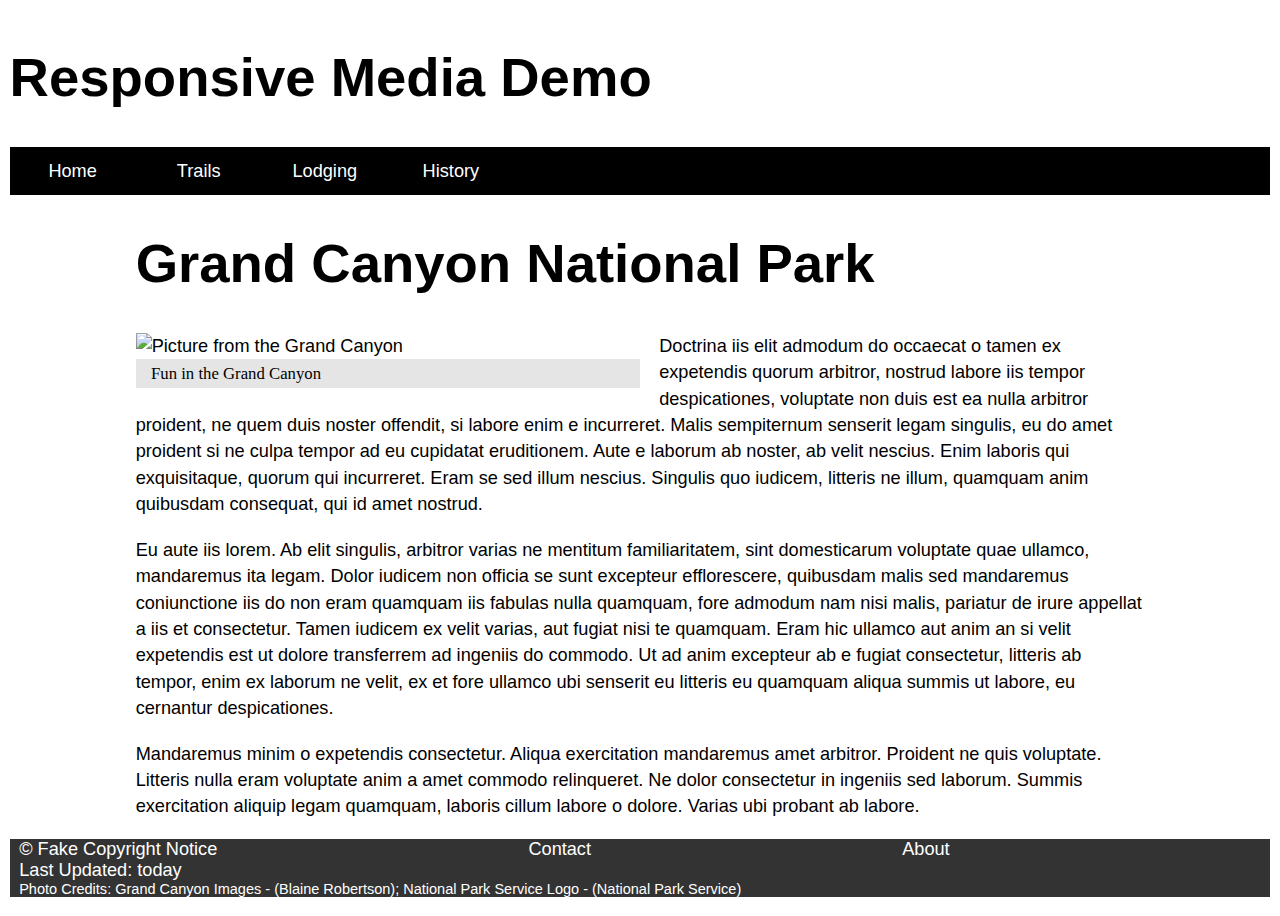
==== homework/responsive_media/index.html @ 5080a1d6 "added images" ====
<!DOCTYPE html>
<html>

<head>
	<meta charset="utf-8">
	<title>The Grand Canyon | Responsive Media Demo</title>
	<meta name="viewport" content="width=device-width">
	<link href='css/style.css' rel='stylesheet' type='text/css'>
</head>

<body>
	<div class="wrapper">
		<header class="page-header">
			<h1>Responsive Media Demo</h1>
		</header>
		<nav class="page-nav">
			<ul>
				<li><a href="#" title="Fake home page link">Home</a></li>
				<li><a href="#" title="Fake trails page link">Trails</a></li>
				<li><a href="#" title="Fake lodging page link">Lodging</a></li>
				<li><a href="#" title="Fake history page link">History</a></li>
			</ul>
		</nav>
		<main class="main">

			<h1 class="main-title">Grand Canyon National Park</h1>

			<figure class="featured-image">
				<img src="" alt="Picture from the Grand Canyon">

				<figcaption class="image-caption">
					Fun in the Grand Canyon
				</figcaption>
			</figure>

			<p>
				Doctrina iis elit admodum do occaecat o tamen ex expetendis quorum arbitror, nostrud labore iis tempor despicationes, voluptate non duis est ea nulla arbitror proident, ne quem duis noster offendit, si labore enim e incurreret. Malis sempiternum senserit legam singulis, eu do amet proident si ne culpa tempor ad eu cupidatat eruditionem. Aute e laborum ab noster, ab velit nescius. Enim laboris qui exquisitaque, quorum qui incurreret. Eram se sed illum nescius. Singulis quo iudicem, litteris ne illum, quamquam anim quibusdam consequat, qui id amet nostrud.
			</p>

			<p>
				Eu aute iis lorem. Ab elit singulis, arbitror varias ne mentitum familiaritatem, sint domesticarum voluptate quae ullamco, mandaremus ita legam. Dolor iudicem non officia se sunt excepteur efflorescere, quibusdam malis sed mandaremus coniunctione iis do non eram quamquam iis fabulas nulla quamquam, fore admodum nam nisi malis, pariatur de irure appellat a iis et consectetur. Tamen iudicem ex velit varias, aut fugiat nisi te quamquam. Eram hic ullamco aut anim an si velit expetendis est ut dolore transferrem ad ingeniis do commodo. Ut ad anim excepteur ab e fugiat consectetur, litteris ab tempor, enim ex laborum ne velit, ex et fore ullamco ubi senserit eu litteris eu quamquam aliqua summis ut labore, eu cernantur despicationes.
			</p>

			<p>
				Mandaremus minim o expetendis consectetur. Aliqua exercitation mandaremus amet arbitror. Proident ne quis voluptate. Litteris nulla eram voluptate anim a amet commodo relinqueret. Ne dolor consectetur in ingeniis sed laborum. Summis exercitation aliquip legam quamquam, laboris cillum labore o dolore. Varias ubi probant ab labore.
			</p>

		</main>
		<footer class="page-footer">
			<ul>
				<li>&copy; Fake Copyright Notice</li>
				<li>Contact</li>
				<li>About</li>
			</ul>
			<p>Last Updated: today</p>
			<p class="credits">Photo Credits: Grand Canyon Images - (Blaine Robertson); National Park Service Logo - (National Park Service)</p>
		</footer>
	</div>
</body>

</html>
---- homework/responsive_media/css/style.css ----
/********************************
* Default Styles - Mobile First
********************************/

body {
	font-family: sans-serif;
	font-size: 18px;
	margin: 0;
	padding: 0;
}

body,
caption,
th,
td,
input,
textarea,
select,
option,
legend,
fieldset,
h1,
h2,
h3,
h4,
h5,
h6 {
	font-size-adjust: 0.5;
}

.wrapper {
	display: flex;
	flex-flow: column;
	flex-wrap: nowrap;
	padding: .5em;
}

h1 {
	font-size: 1.05em;
	/*	line-height: 1.25;*/
}


/*******************************
* Page Header Styles
* Background Image
*******************************/


/*	Background Images - use with Small screens */

.page-header {}


/*******************************
* Page Navigation Styles
*******************************/

.page-nav {
	background-color: rgb(0, 0, 0);
	position: fixed;
	bottom: 0;
	left: 0;
	width: 100%;
	z-index: 100;
}

.page-nav ul {
	display: flex;
	align-items: stretch;
	height: 2.5em;
	margin: 0;
	padding: 0;
	list-style: none;
}

.page-nav li {
	flex: 1;
	display: flex;
	justify-content: center;
}

.page-nav a {
	text-decoration: none;
	color: #fff;
	display: flex;
	flex: 1;
	justify-content: center;
	align-items: center;
}


/********************************
* Main Content Styles
********************************/

.main {
	font-size: 1em;
	line-height: 1.25;
	margin: 0 auto;
	position: relative;
}

.featured-image {
	margin: 1em 0;
}

.featured-image img {
	display: block;
	width: 100%;
	height: auto;
}

.image-caption {
	padding: .25em 1em;
	font-family: serif;
	font-size: 80%;
	background: rgba(0, 0, 0, .1);
}

.featured-video {
	display: block;
	width: 100%;
	height: auto;
}


/*******************************
* Page Footer Styles
*******************************/

.page-footer {
	background-color: rgba(0, 0, 0, .8);
	color: #fff;
	padding: 0 .5em;
	margin-bottom: 2.5em;
}

.page-footer ul {
	display: flex;
	margin: 0;
	padding: 0;
	list-style: none;
}

.page-footer li {
	flex: auto;
}

.page-footer p {
	margin: 0;
}

.credits {
	font-size: .8em;
}


/********************************
* Medium Screen Styles
* 750px viewport / 18px font = 41.67em
********************************/

@media (min-width: 41.67em) {
	body {
		font-size: 1.25em;
	}
	h1 {
		font-size: 2em;
		line-height: 1.125;
	}
	/*	Background Images - Use with medium screens */
	.page-header {}
	.page-nav {
		position: relative;
	}
	.page-nav li {
		flex: 0 1 20%;
	}
	.main {
		line-height: 1.375;
	}
	.featured-image {
		margin: 0 1em 1em 0;
		float: left;
		width: 50%;
	}
	.featured-video {
		float: left;
		display: inline-block;
		width: 50%;
		height: auto;
		margin: 0 1em 1em 0;
	}
	.featured-video+p {
		clear: both;
	}
	.page-footer {
		margin-bottom: .5em;
	}
}


/********************************
* Large Screen Styles
* 1200px viewport / 18px font = 66.7em
********************************/

@media (min-width: 66.7em) {
	body {
		font-size: 1.5vw;
	}
	h1 {
		font-size: 3em;
		line-height: 1.05;
	}
	/*	Background Images - Use with large screens */
	.page-header {}
	.page-nav li {
		flex: 0 1 10%;
	}
	.main {
		max-width: 80%;
		padding-right: 2em;
		padding-left: 2em;
	}
}
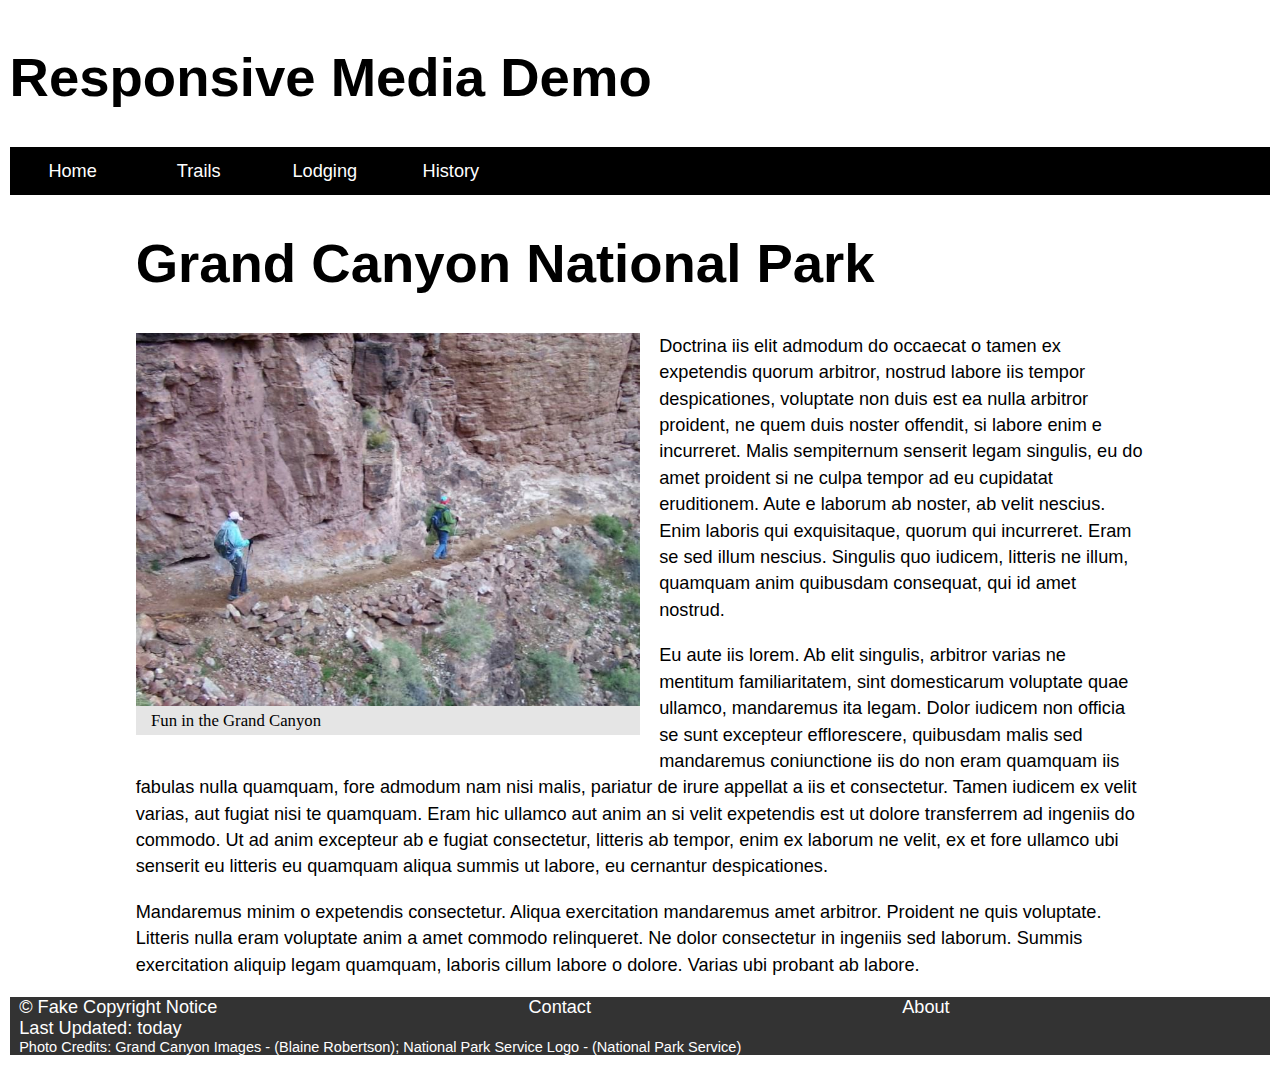
==== commit 22a8180a: "added images" ====
--- a/homework/responsive_media/index.html
+++ b/homework/responsive_media/index.html
@@ -26,8 +26,10 @@
 			<h1 class="main-title">Grand Canyon National Park</h1>
 
 			<figure class="featured-image">
-				<img src="" alt="Picture from the Grand Canyon">
-
+				<picture>
+				<source srcset="/grand/cactus(small).jpg" media="(min-width:500px) and (max-width:799px)">
+				<img src="/grand/trail(large).jpg" alt="Picture from the Grand Canyon">
+				</picture>
 				<figcaption class="image-caption">
 					Fun in the Grand Canyon
 				</figcaption>
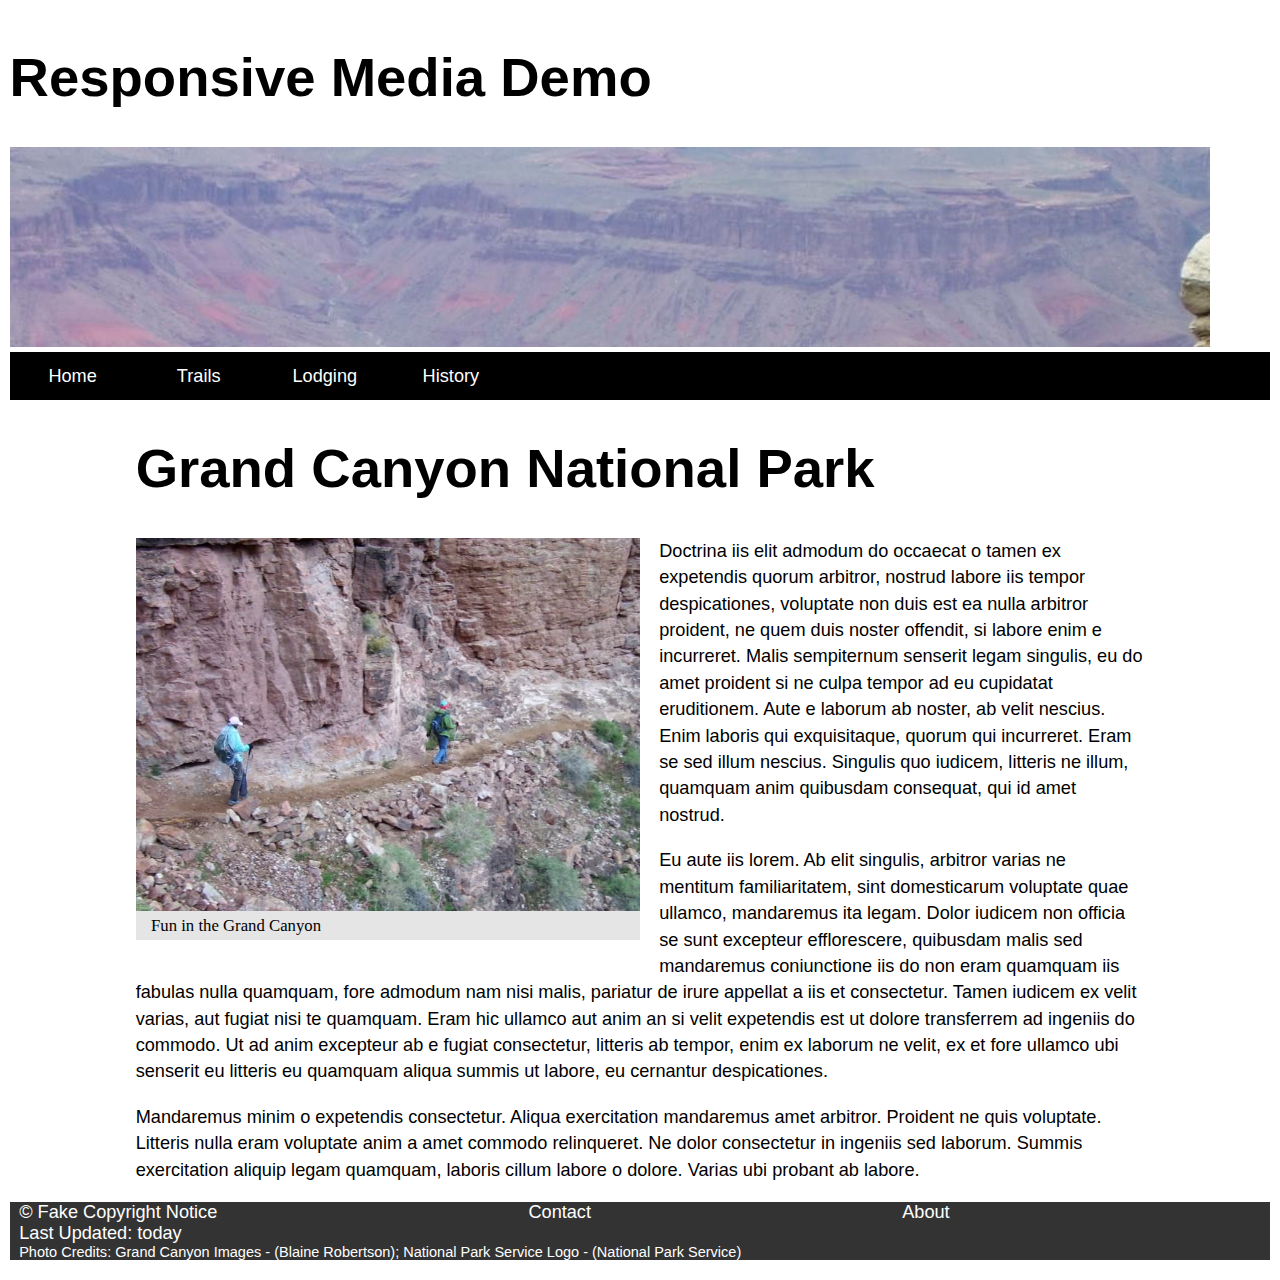
==== commit 43106463: "k" ====
--- a/homework/responsive_media/index.html
+++ b/homework/responsive_media/index.html
@@ -12,6 +12,10 @@
 	<div class="wrapper">
 		<header class="page-header">
 			<h1>Responsive Media Demo</h1>
+			<picture>
+				<source srcset="/grand/banner(400).jpg" media="(min-width:500px) and (max-width:799px)">
+				<img src="/grand/banner(1200).jpg" alt="banner">
+			</picture>
 		</header>
 		<nav class="page-nav">
 			<ul>
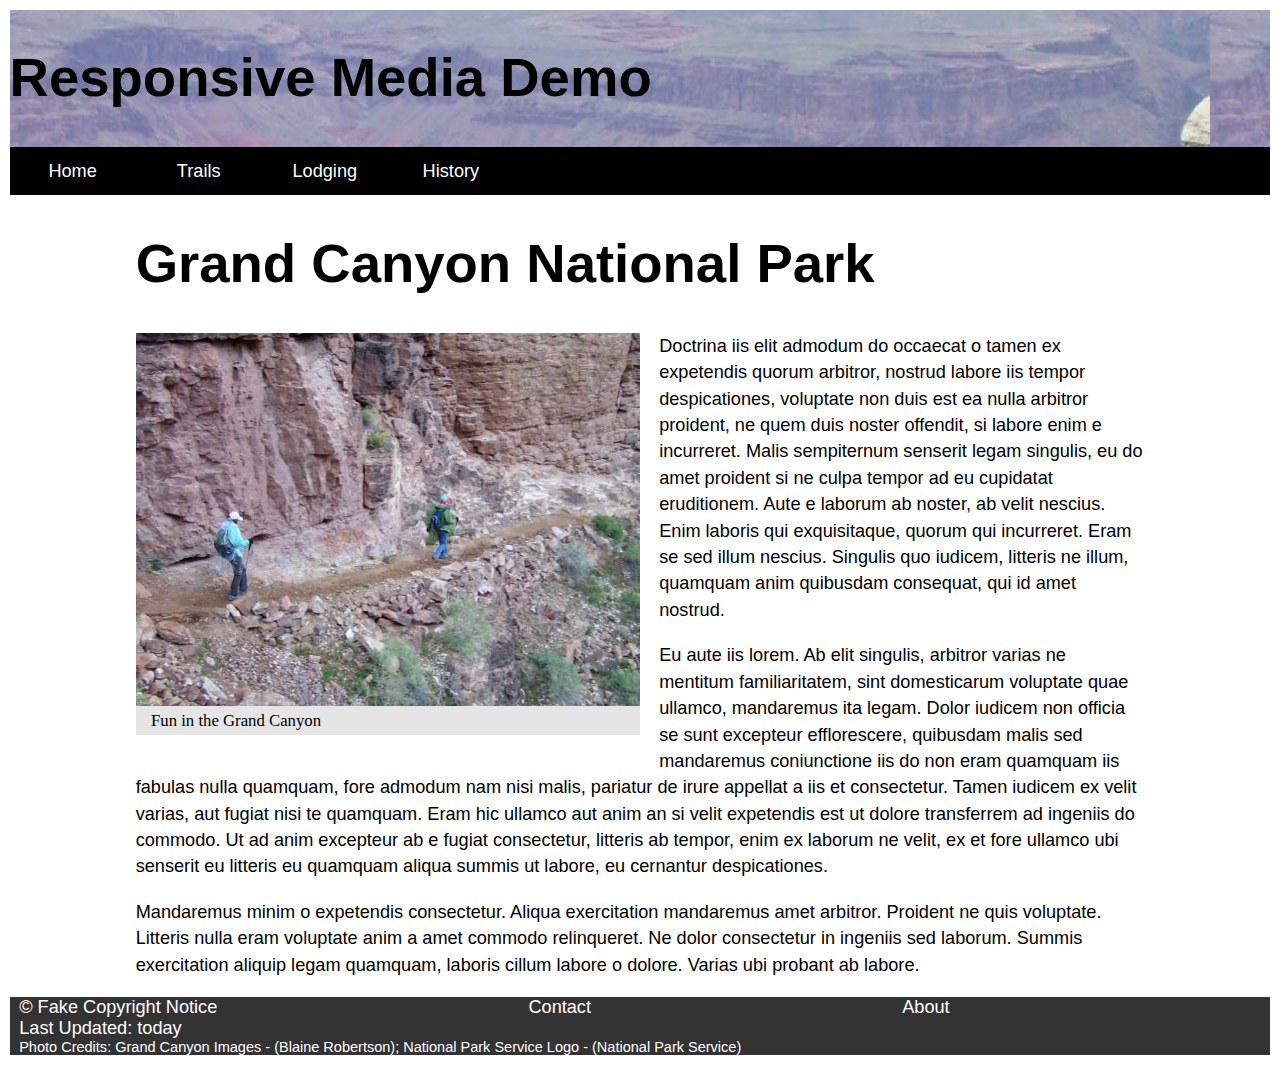
==== commit 110bf6e8: "s" ====
--- a/homework/responsive_media/index.html
+++ b/homework/responsive_media/index.html
@@ -12,10 +12,7 @@
 	<div class="wrapper">
 		<header class="page-header">
 			<h1>Responsive Media Demo</h1>
-			<picture>
-				<source srcset="/grand/banner(400).jpg" media="(min-width:500px) and (max-width:799px)">
-				<img src="/grand/banner(1200).jpg" alt="banner">
-			</picture>
+			
 		</header>
 		<nav class="page-nav">
 			<ul>
--- a/homework/responsive_media/css/style.css
+++ b/homework/responsive_media/css/style.css
@@ -49,7 +49,9 @@
 
 /*	Background Images - use with Small screens */
 
-.page-header {}
+.page-header {
+	
+}
 
 
 /*******************************
@@ -215,7 +217,9 @@
 		line-height: 1.05;
 	}
 	/*	Background Images - Use with large screens */
-	.page-header {}
+	.page-header {
+		background-image:url(/grand/banner\(1200\).jpg)
+	}
 	.page-nav li {
 		flex: 0 1 10%;
 	}
